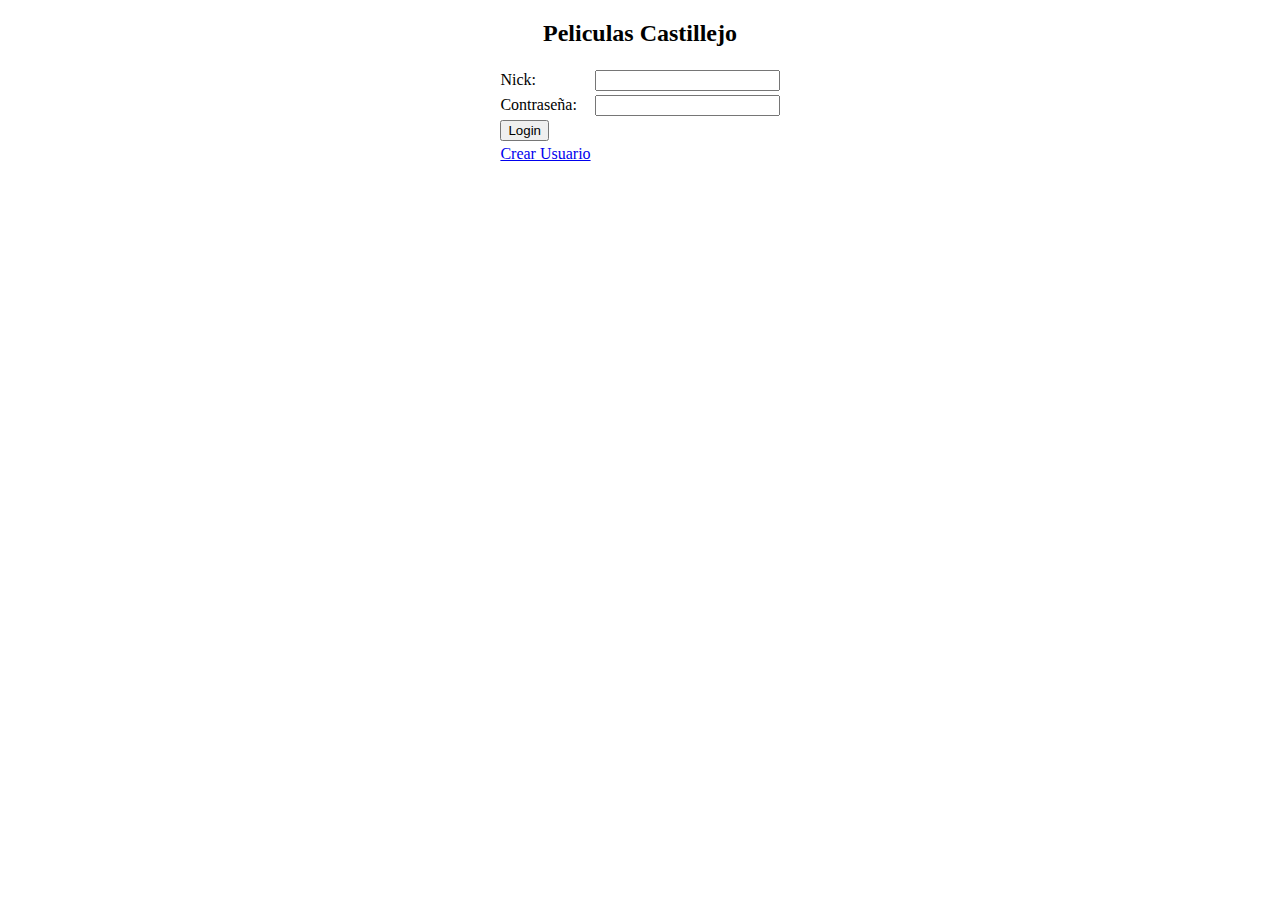
==== src/main/webapp/html/Index.html @ d23bbd41 "arreglo de estructura y funcionamiento" ====
<!DOCTYPE html>
<html>
<head>
<meta charset="ISO-8859-1">
<title>Insert title here</title>
</head>
<body>
	<form action="../LoginServlet" method="post">
		<div align="center">
		<h2>Peliculas Castillejo</h2>
		<table>
			<tr>
				<td>
					Nick:
				</td>
				<td>
					<input type="text" name="nick" required="required">
				</td>
			</tr>
			<tr>
				<td>
					Contrase�a:
				</td>
				<td>
					<input type="password" name="password" required="required">
				</td>
			</tr>
			<tr>
				<td>
					<button>Login</button>
				</td>
				
			</tr>
			<tr>
				<td>
					<a href="CrateUser.html">Crear Usuario</a>
				</td>
			</tr>
		</table>
		</div>
	</form>
</body>
</html>
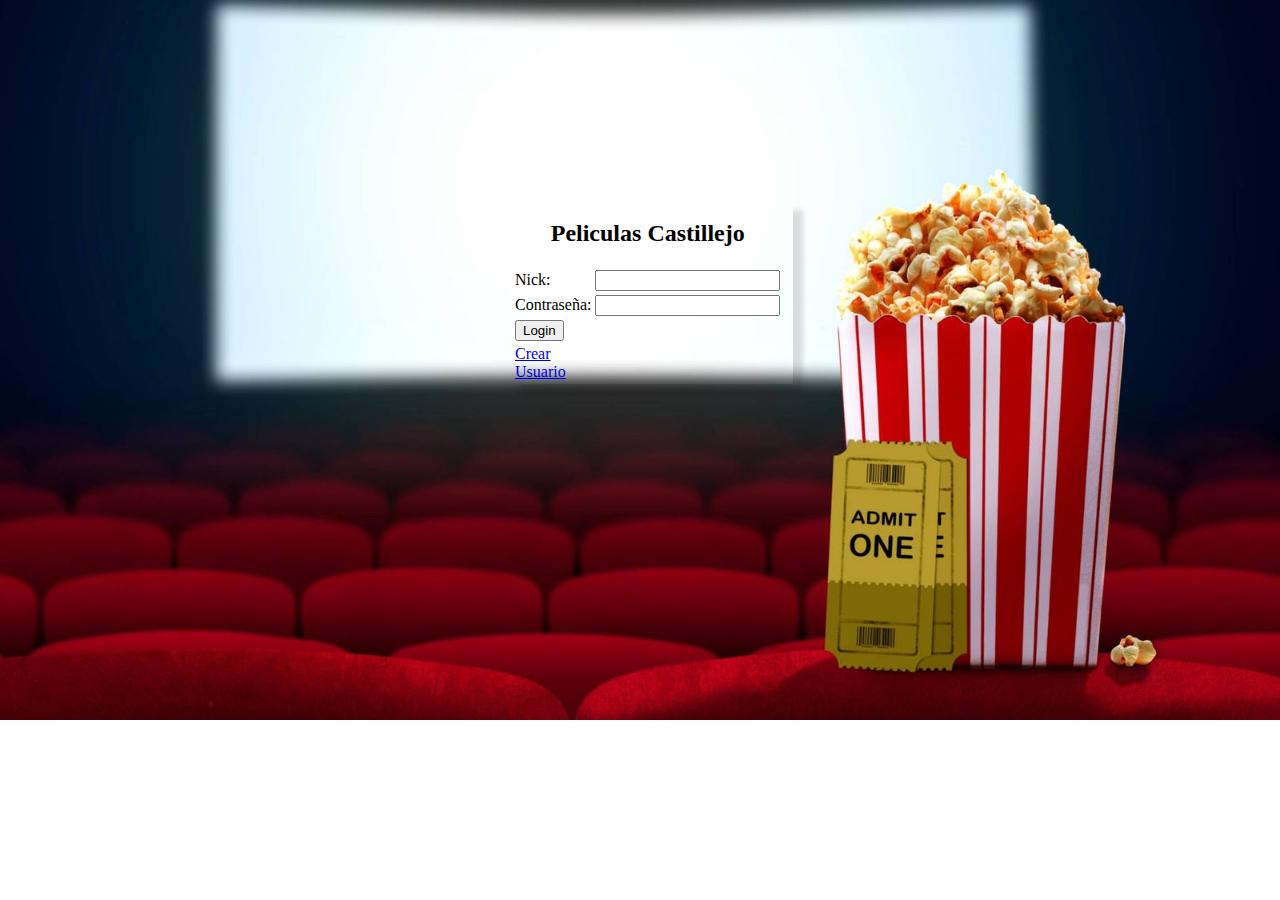
==== commit 876449bd: "estilo en el index" ====
--- a/src/main/webapp/html/Index.html
+++ b/src/main/webapp/html/Index.html
@@ -3,10 +3,12 @@
 <head>
 <meta charset="ISO-8859-1">
 <title>Insert title here</title>
+ <link rel="stylesheet" href="../css/style.css">
 </head>
 <body>
 	<form action="../LoginServlet" method="post">
-		<div align="center">
+		<div class="container">
+		<div class="card" align="center">
 		<h2>Peliculas Castillejo</h2>
 		<table>
 			<tr>
@@ -38,6 +40,8 @@
 			</tr>
 		</table>
 		</div>
+		
+		</div>
 	</form>
 </body>
 </html>--- a/src/main/webapp/css/style.css
+++ b/src/main/webapp/css/style.css
@@ -0,0 +1,27 @@
+@charset "ISO-8859-1";
+
+* {
+    -webkit-box-sizing: border-box;
+    -moz-box-sizing: border-box;
+    box-sizing: border-box;
+}
+
+body{
+	 padding: 200px 40%;
+	margin: 0;
+	
+	background-image: url("../img/port.jpg");
+	background-size: cover;
+	background-repeat: no-repeat;
+}
+
+.card{
+	 
+    float: left;
+    padding-right: 10px;
+   
+   	
+    -webkit-box-shadow: 10px 10px 5px 0px rgba(0,0,0,0.13);
+	-moz-box-shadow: 10px 10px 5px 0px rgba(0,0,0,0.13);
+	box-shadow: 10px 10px 5px 0px rgba(0,0,0,);
+}